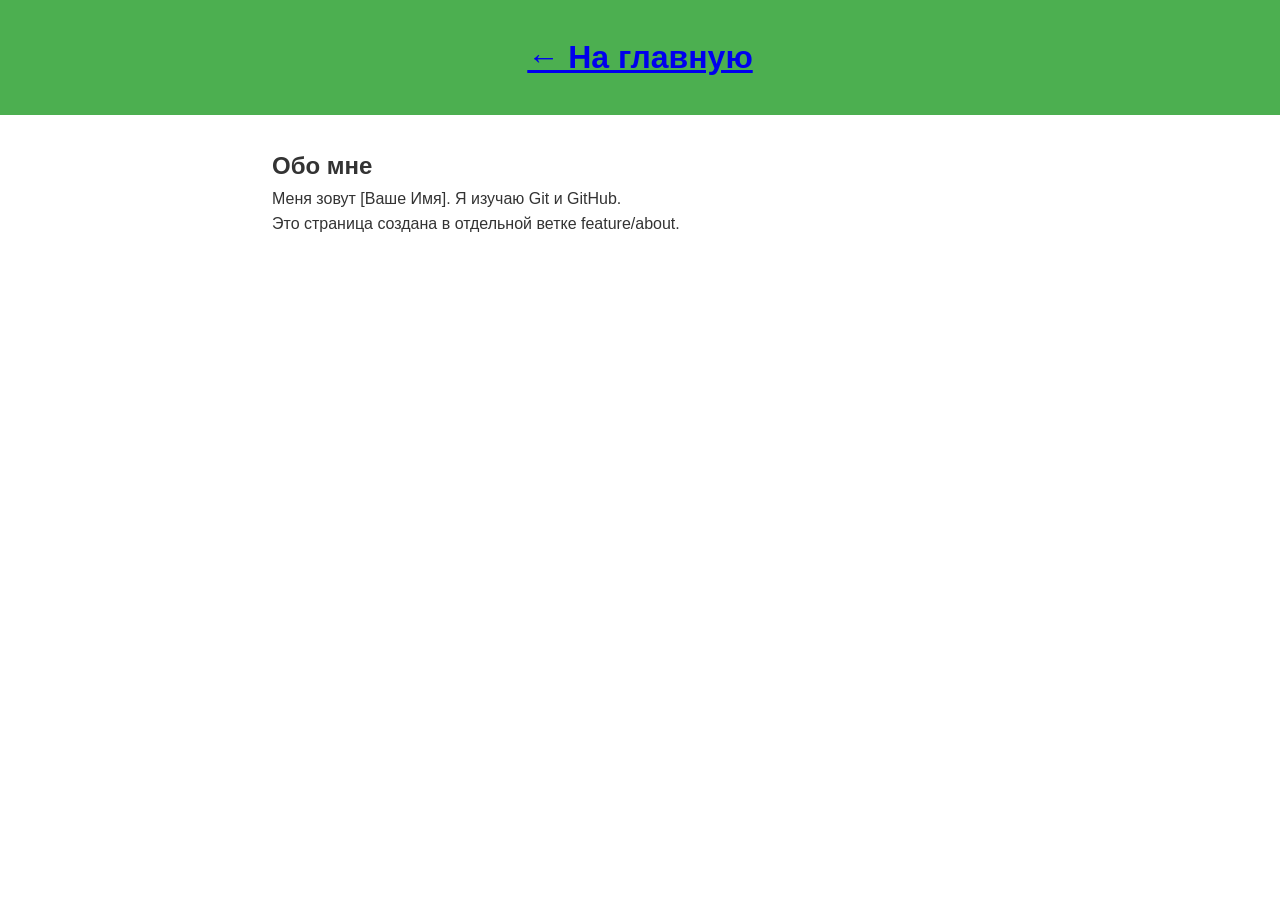
==== about.html @ 19a5d976 "add about page" ====
<!DOCTYPE html>
<html lang="ru">
<head>
    <meta charset="UTF-8">
    <title>Обо мне</title>
    <link rel="stylesheet" href="style.css">
</head>
<body>
    <header>
        <h1><a href="index.html">← На главную</a></h1>
    </header>
    <main>
        <h2>Обо мне</h2>
        <p>Меня зовут [Ваше Имя]. Я изучаю Git и GitHub.</p>
        <p>Это страница создана в отдельной ветке feature/about.</p>
    </main>
</body>
</html>
---- style.css ----
* {
    margin: 0;
    padding: 0;
    box-sizing: border-box;
}

body {
    font-family: Arial, sans-serif;
    line-height: 1.6;
    color: #333;
}

header {
    background: #4CAF50;
    color: white;
    padding: 2rem;
    text-align: center;
}

main {
    padding: 2rem;
    max-width: 800px;
    margin: 0 auto;
}

footer {
    background: #333;
    color: white;
    text-align: center;
    padding: 1rem;
    margin-top: 2rem;
}
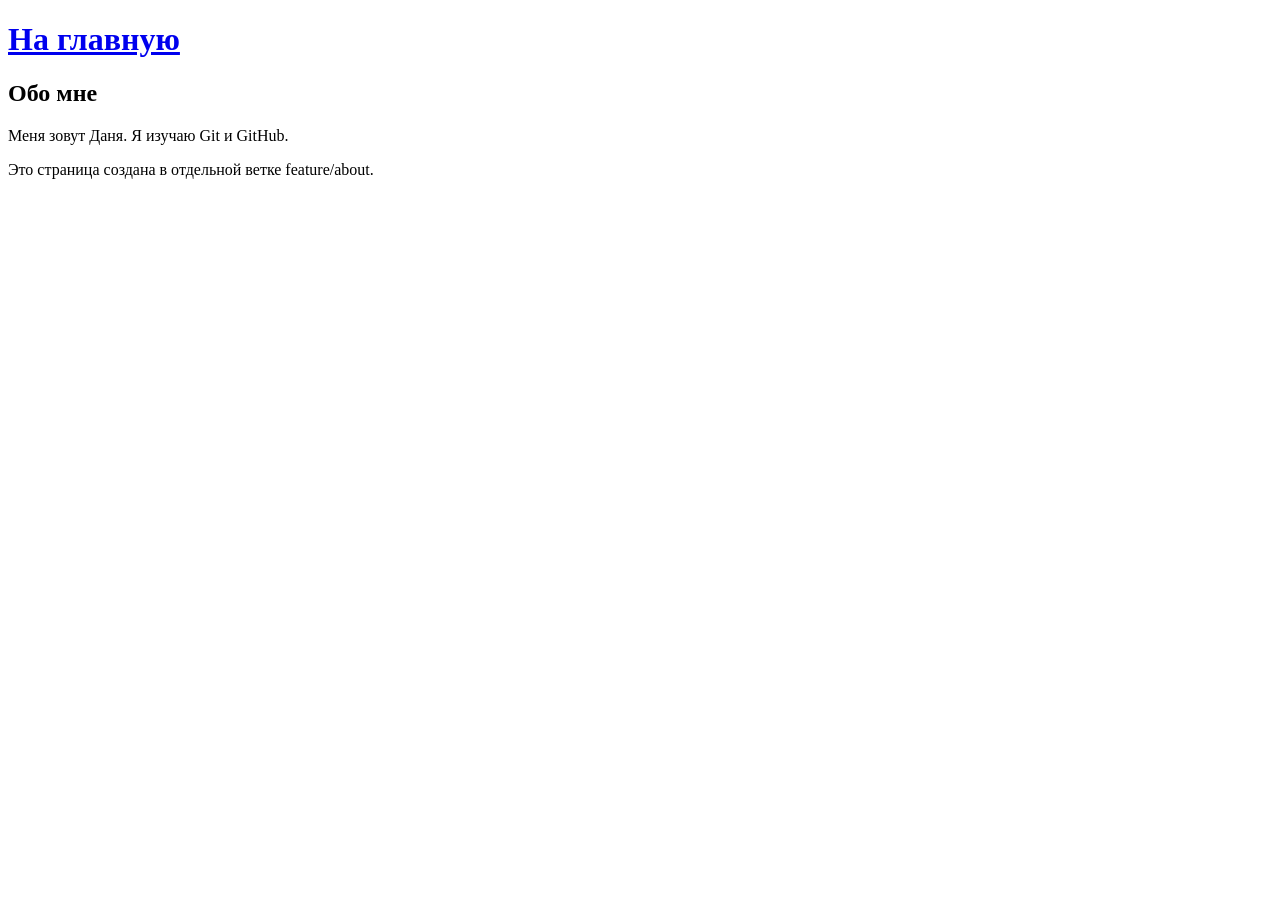
==== commit f57dd2dd: "второе изменение" ====
--- a/about.html
+++ b/about.html
@@ -6,13 +6,9 @@
     <link rel="stylesheet" href="style.css">
 </head>
 <body>
-    <header>
-        <h1><a href="index.html">← На главную</a></h1>
-    </header>
-    <main>
-        <h2>Обо мне</h2>
-        <p>Меня зовут [Ваше Имя]. Я изучаю Git и GitHub.</p>
-        <p>Это страница создана в отдельной ветке feature/about.</p>
-    </main>
+    <h1><a href="index.html">На главную</a></h1>
+    <h2>Обо мне</h2>
+    <p>Меня зовут Даня. Я изучаю Git и GitHub.</p>
+    <p>Это страница создана в отдельной ветке feature/about.</p>
 </body>
 </html>
--- a/style.css
+++ b/style.css
@@ -1,32 +1,6 @@
-* {
-    margin: 0;
-    padding: 0;
-    box-sizing: border-box;
+.qwe1{
+    color:red;
 }
-
-body {
-    font-family: Arial, sans-serif;
-    line-height: 1.6;
-    color: #333;
-}
-
-header {
-    background: #4CAF50;
-    color: white;
-    padding: 2rem;
-    text-align: center;
-}
-
-main {
-    padding: 2rem;
-    max-width: 800px;
-    margin: 0 auto;
-}
-
-footer {
-    background: #333;
-    color: white;
-    text-align: center;
-    padding: 1rem;
-    margin-top: 2rem;
+.qwe2{
+    color: blue;
 }
